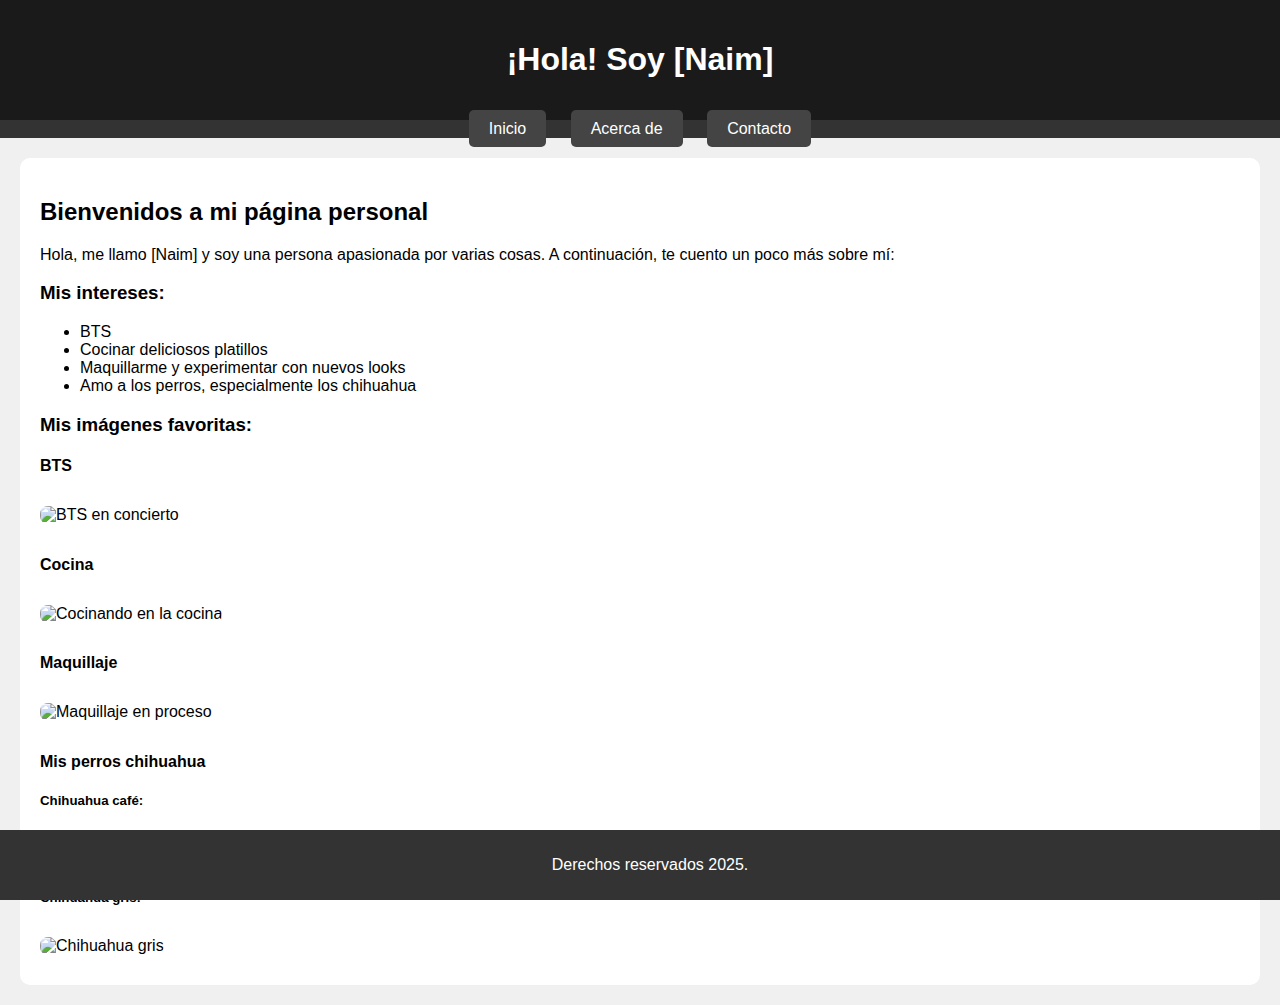
==== index.html @ 1089ce1e "Pagina Inicial" ====
<!DOCTYPE html>
<html lang="es">
<head>
    <meta charset="UTF-8">
    <meta name="viewport" content="width=device-width, initial-scale=1.0">
    <title>Mi Página Personal</title>
    <style>
        body {
            font-family: Arial, sans-serif;
            margin: 0;
            padding: 0;
            background-color: #f0f0f0;
        }
        header {
            background-color: #1a1a1a;
            color: white;
            padding: 20px;
            text-align: center;
        }
        nav ul {
            list-style-type: none;
            padding: 0;
            text-align: center;
            background-color: #333;
            margin: 0;
        }
        nav ul li {
            display: inline;
            margin: 10px;
        }
        nav ul li a {
            color: white;
            text-decoration: none;
            padding: 10px 20px;
            background-color: #444;
            border-radius: 5px;
        }
        nav ul li a:hover {
            background-color: #666;
        }
        section {
            padding: 20px;
            margin: 20px;
            background-color: white;
            border-radius: 10px;
        }
        footer {
            background-color: #333;
            color: white;
            text-align: center;
            padding: 10px;
            position: fixed;
            width: 100%;
            bottom: 0;
        }
        img {
            width: 100%;
            max-width: 500px;
            margin: 10px 0;
            border-radius: 8px;
        }
    </style>
</head>
<body>
    <header>
        <h1>¡Hola! Soy [Naim]</h1>
    </header>

    <nav>
        <ul>
            <li><a href="#inicio">Inicio</a></li>
            <li><a href="#acerca">Acerca de</a></li>
            <li><a href="#contacto">Contacto</a></li>
        </ul>
    </nav>

    <section id="inicio">
        <h2>Bienvenidos a mi página personal</h2>
        <p>Hola, me llamo [Naim] y soy una persona apasionada por varias cosas. A continuación, te cuento un poco más sobre mí:</p>

        <h3>Mis intereses:</h3>
        <ul>
            <li>BTS</li>
            <li>Cocinar deliciosos platillos</li>
            <li>Maquillarme y experimentar con nuevos looks</li>
            <li>Amo a los perros, especialmente los chihuahua</li>
        </ul>

        <h3>Mis imágenes favoritas:</h3>
        <h4>BTS</h4>
        <img src="https://www.example.com/bts.jpg" alt="BTS en concierto">
        
        <h4>Cocina</h4>
        <img src="https://www.example.com/cocina.jpg" alt="Cocinando en la cocina">
        
        <h4>Maquillaje</h4>
        <img src="https://www.example.com/maquillaje.jpg" alt="Maquillaje en proceso">
        
        <h4>Mis perros chihuahua</h4>
        <h5>Chihuahua café:</h5>
        <img src="https://www.example.com/chihuahua_cafe.jpg" alt="Chihuahua café">
        
        <h5>Chihuahua gris:</h5>
        <img src="https://www.example.com/chihuahua_gris.jpg" alt="Chihuahua gris">

    </section>

    <footer>
        <p>Derechos reservados 2025.</p>
    </footer>
</body>
</html>
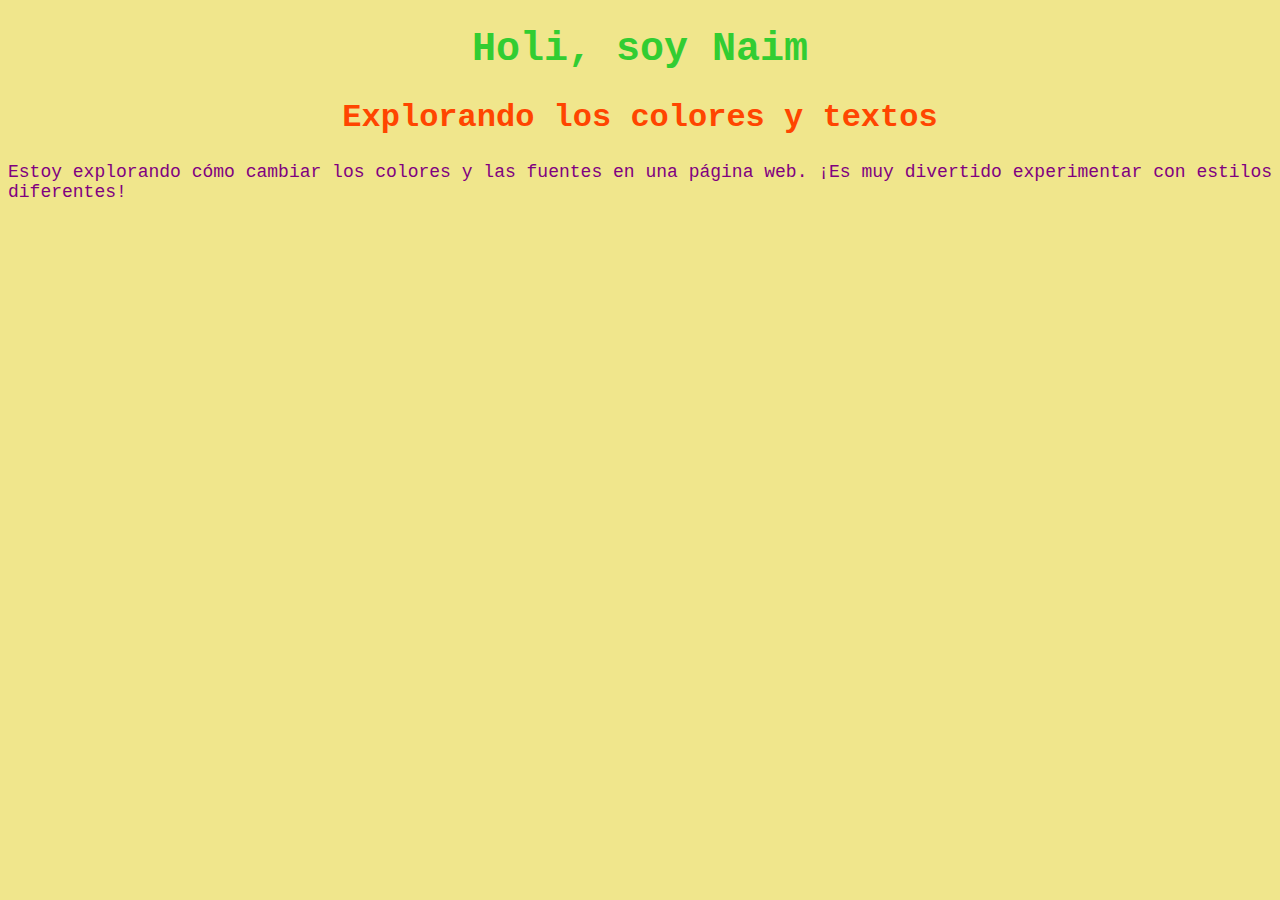
==== commit 3e115ea1: "Add files via upload" ====
--- a/index.html
+++ b/index.html
@@ -1,112 +1,13 @@
 <!DOCTYPE html>
 <html lang="es">
 <head>
-    <meta charset="UTF-8">
-    <meta name="viewport" content="width=device-width, initial-scale=1.0">
-    <title>Mi Página Personal</title>
-    <style>
-        body {
-            font-family: Arial, sans-serif;
-            margin: 0;
-            padding: 0;
-            background-color: #f0f0f0;
-        }
-        header {
-            background-color: #1a1a1a;
-            color: white;
-            padding: 20px;
-            text-align: center;
-        }
-        nav ul {
-            list-style-type: none;
-            padding: 0;
-            text-align: center;
-            background-color: #333;
-            margin: 0;
-        }
-        nav ul li {
-            display: inline;
-            margin: 10px;
-        }
-        nav ul li a {
-            color: white;
-            text-decoration: none;
-            padding: 10px 20px;
-            background-color: #444;
-            border-radius: 5px;
-        }
-        nav ul li a:hover {
-            background-color: #666;
-        }
-        section {
-            padding: 20px;
-            margin: 20px;
-            background-color: white;
-            border-radius: 10px;
-        }
-        footer {
-            background-color: #333;
-            color: white;
-            text-align: center;
-            padding: 10px;
-            position: fixed;
-            width: 100%;
-            bottom: 0;
-        }
-        img {
-            width: 100%;
-            max-width: 500px;
-            margin: 10px 0;
-            border-radius: 8px;
-        }
-    </style>
-</head>
+  <link rel="stylesheet" href="estílos.css">
+  <meta charset="UTF-8">
+  <title>Explorando Colores y Textos</title>
+ </head>
 <body>
-    <header>
-        <h1>¡Hola! Soy [Naim]</h1>
-    </header>
-
-    <nav>
-        <ul>
-            <li><a href="#inicio">Inicio</a></li>
-            <li><a href="#acerca">Acerca de</a></li>
-            <li><a href="#contacto">Contacto</a></li>
-        </ul>
-    </nav>
-
-    <section id="inicio">
-        <h2>Bienvenidos a mi página personal</h2>
-        <p>Hola, me llamo [Naim] y soy una persona apasionada por varias cosas. A continuación, te cuento un poco más sobre mí:</p>
-
-        <h3>Mis intereses:</h3>
-        <ul>
-            <li>BTS</li>
-            <li>Cocinar deliciosos platillos</li>
-            <li>Maquillarme y experimentar con nuevos looks</li>
-            <li>Amo a los perros, especialmente los chihuahua</li>
-        </ul>
-
-        <h3>Mis imágenes favoritas:</h3>
-        <h4>BTS</h4>
-        <img src="https://www.example.com/bts.jpg" alt="BTS en concierto">
-        
-        <h4>Cocina</h4>
-        <img src="https://www.example.com/cocina.jpg" alt="Cocinando en la cocina">
-        
-        <h4>Maquillaje</h4>
-        <img src="https://www.example.com/maquillaje.jpg" alt="Maquillaje en proceso">
-        
-        <h4>Mis perros chihuahua</h4>
-        <h5>Chihuahua café:</h5>
-        <img src="https://www.example.com/chihuahua_cafe.jpg" alt="Chihuahua café">
-        
-        <h5>Chihuahua gris:</h5>
-        <img src="https://www.example.com/chihuahua_gris.jpg" alt="Chihuahua gris">
-
-    </section>
-
-    <footer>
-        <p>Derechos reservados 2025.</p>
-    </footer>
+  <h1>Holi, soy Naim</h1>
+  <h2>Explorando los colores y textos</h2>
+  <p>Estoy explorando cómo cambiar los colores y las fuentes en una página web. ¡Es muy divertido experimentar con estilos diferentes!</p>
 </body>
 </html>
--- a/estílos.css
+++ b/estílos.css
@@ -0,0 +1,22 @@
+    body {
+      background-color: #f0e68c; /* Color de fondo amarillo claro */
+      font-family: 'Courier New', Courier, monospace; /* Cambio de fuente */
+    }
+
+    h1 {
+      color: #32CD32; /* Color verde */
+      font-size: 2.5em;
+      text-align: center;
+    }
+
+    h2 {
+      color: #FF4500; /* Color naranja */
+      font-size: 2em;
+      text-align: center;
+    }
+
+    p {
+      font-size: 18px;
+      color: #800080; /* Color morado */
+      text-align: justify;
+    }
